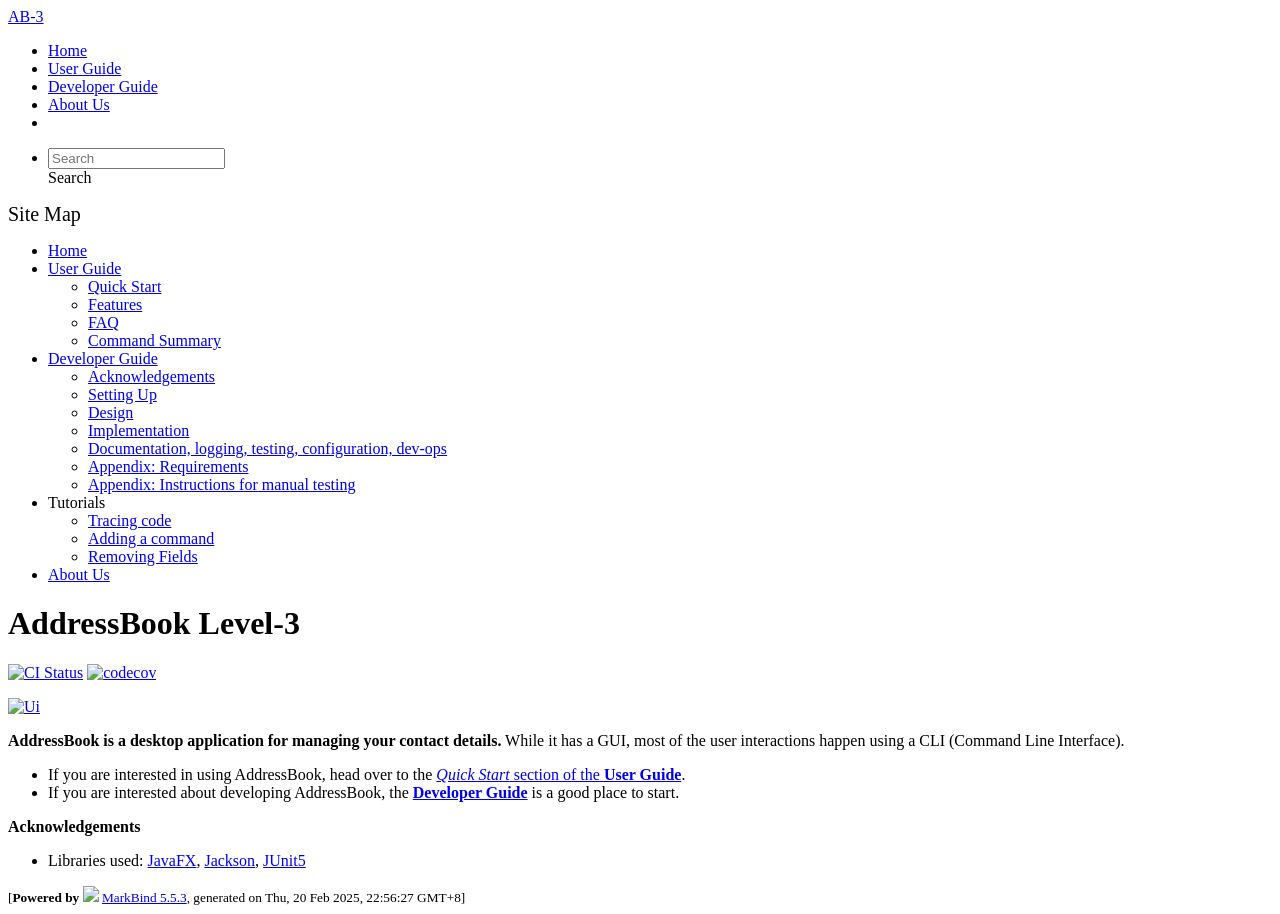
==== index.html @ 4b369e6e "deploy: 7f920ec896d0d61a5bf17504daa3110125c035c9" ====
<!DOCTYPE html>
<html>
<head>
    <meta charset="utf-8">
    <meta http-equiv="X-UA-Compatible" content="IE=edge">
    <meta name="generator" content="MarkBind 5.5.3">
    <meta name="viewport" content="width=device-width, initial-scale=1"><title>AddressBook Level-3</title> <link rel="stylesheet" href="/tp/markbind/css/bootstrap.min.css"> <link rel="stylesheet" href="/tp/markbind/fontawesome/css/all.min.css"> <link rel="stylesheet" href="/tp/markbind/glyphicons/css/bootstrap-glyphicons.min.css"><link rel="stylesheet" href="/tp/markbind/css/codeblock-light.min.css"><link rel="stylesheet" href="/tp/markbind/css/markbind.min.css"><link rel="stylesheet" href="/tp/plugins/markbind-plugin-anchors/markbind-plugin-anchors.css"><link rel="stylesheet" href="/tp/plugins/markbind-plugin-tree/markbind-plugin-tree.css">
    
  <link rel="stylesheet" href="/tp/stylesheets/main.css">
<link rel="icon" href="/tp/images/SeEduLogo.png"></head>
<script>
  const baseUrl = '/tp'
</script>
<body >
<div id="app" data-server-rendered="true"><header sticky=""><div data-v-7c0fd418><nav class="navbar navbar-expand-md d-print-none navbar-dark bg-dark" data-v-7c0fd418><div class="container-fluid" data-v-7c0fd418><div class="navbar-left" data-v-7c0fd418><a href="/tp/index.html" title="Home" class="navbar-brand" data-v-7c0fd418>AB-3</a></div> <div class="navbar-default" data-v-7c0fd418><ul class="navbar-nav me-auto mt-2 mt-lg-0" data-v-7c0fd418> <li data-v-7c0fd418><a href="/tp/index.html" class="nav-link" data-v-7c0fd418>Home</a></li> <li data-v-7c0fd418><a href="/tp/UserGuide.html" class="nav-link" data-v-7c0fd418>User Guide</a></li> <li data-v-7c0fd418><a href="/tp/DeveloperGuide.html" class="nav-link" data-v-7c0fd418>Developer Guide</a></li> <li data-v-7c0fd418><a href="/tp/AboutUs.html" class="nav-link" data-v-7c0fd418>About Us</a></li> <li data-v-7c0fd418><a href="https://github.com/se-edu/addressbook-level3" target="_blank" class="nav-link" data-v-7c0fd418><span data-v-7c0fd418><span aria-hidden="true" class="fab fa-github" data-v-7c0fd418></span></span></a></li></ul></div> <ul class="navbar-nav navbar-right" data-v-7c0fd418><li data-v-7c0fd418><form class="navbar-form" data-v-7c0fd418><div class="dropdown" style="position:relative;" data-v-4f6e9aec><input data-bs-toggle="dropdown" type="text" placeholder="Search" autocomplete="off" value="" class="form-control" data-v-4f6e9aec> <div class="form-control placeholder-div-hidden" data-v-4f6e9aec>
      Search
    </div> <ul class="dropdown-menu search-dropdown-menu dropdown-menu-hidden dropdown-menu-end" data-v-4f6e9aec></ul></div></form></li></ul></div></nav> <div class="lower-navbar-container" style="display:none;" data-v-7c0fd418><!----> <!----></div></div></header> <div id="flex-body"><nav id="site-nav" data-v-e6005420><div class="site-nav-top" data-v-e6005420><div class="fw-bold mb-2" style="font-size:1.25rem;" data-v-e6005420>Site Map</div></div> <div class="nav-component slim-scroll" data-v-e6005420><div class="site-nav-root"><ul class="site-nav-list site-nav-list-root" data-v-e6005420><li data-v-e6005420><div onclick="handleSiteNavClick(this)" class="site-nav-default-list-item site-nav-list-item-0" data-v-e6005420><a href="/tp/index.html" data-v-e6005420>Home</a></div></li> <li data-v-e6005420><div onclick="handleSiteNavClick(this)" class="site-nav-default-list-item site-nav-list-item-0" data-v-e6005420><a href="/tp/UserGuide.html" data-v-e6005420>User Guide</a> <div class="site-nav-dropdown-btn-container" data-v-e6005420><i onclick="handleSiteNavClick(this.parentNode.parentNode, false); event.stopPropagation();" class="site-nav-dropdown-btn-icon site-nav-rotate-icon" data-v-e6005420><span aria-hidden="true" class="glyphicon glyphicon-menu-down" data-v-e6005420></span></i></div></div><ul class="site-nav-dropdown-container site-nav-dropdown-container-open site-nav-list" data-v-e6005420><li data-v-e6005420><div onclick="handleSiteNavClick(this)" class="site-nav-default-list-item site-nav-list-item-1" data-v-e6005420><a href="/tp/UserGuide.html#quick-start" data-v-e6005420>Quick Start</a></div></li> <li data-v-e6005420><div onclick="handleSiteNavClick(this)" class="site-nav-default-list-item site-nav-list-item-1" data-v-e6005420><a href="/tp/UserGuide.html#features" data-v-e6005420>Features</a></div></li> <li data-v-e6005420><div onclick="handleSiteNavClick(this)" class="site-nav-default-list-item site-nav-list-item-1" data-v-e6005420><a href="/tp/UserGuide.html#faq" data-v-e6005420>FAQ</a></div></li> <li data-v-e6005420><div onclick="handleSiteNavClick(this)" class="site-nav-default-list-item site-nav-list-item-1" data-v-e6005420><a href="/tp/UserGuide.html#faq" data-v-e6005420>Command Summary</a></div></li></ul></li> <li data-v-e6005420><div onclick="handleSiteNavClick(this)" class="site-nav-default-list-item site-nav-list-item-0" data-v-e6005420><a href="/tp/DeveloperGuide.html" data-v-e6005420>Developer Guide</a> <div class="site-nav-dropdown-btn-container" data-v-e6005420><i onclick="handleSiteNavClick(this.parentNode.parentNode, false); event.stopPropagation();" class="site-nav-dropdown-btn-icon site-nav-rotate-icon" data-v-e6005420><span aria-hidden="true" class="glyphicon glyphicon-menu-down" data-v-e6005420></span></i></div></div><ul class="site-nav-dropdown-container site-nav-dropdown-container-open site-nav-list" data-v-e6005420><li data-v-e6005420><div onclick="handleSiteNavClick(this)" class="site-nav-default-list-item site-nav-list-item-1" data-v-e6005420><a href="/tp/DeveloperGuide.html#acknowledgements" data-v-e6005420>Acknowledgements</a></div></li> <li data-v-e6005420><div onclick="handleSiteNavClick(this)" class="site-nav-default-list-item site-nav-list-item-1" data-v-e6005420><a href="/tp/DeveloperGuide.html#setting-up-getting-started" data-v-e6005420>Setting Up</a></div></li> <li data-v-e6005420><div onclick="handleSiteNavClick(this)" class="site-nav-default-list-item site-nav-list-item-1" data-v-e6005420><a href="/tp/DeveloperGuide.html#design" data-v-e6005420>Design</a></div></li> <li data-v-e6005420><div onclick="handleSiteNavClick(this)" class="site-nav-default-list-item site-nav-list-item-1" data-v-e6005420><a href="/tp/DeveloperGuide.html#implementation" data-v-e6005420>Implementation</a></div></li> <li data-v-e6005420><div onclick="handleSiteNavClick(this)" class="site-nav-default-list-item site-nav-list-item-1" data-v-e6005420><a href="/tp/DeveloperGuide.html#documentation-logging-testing-configuration-dev-ops" data-v-e6005420>Documentation, logging, testing, configuration, dev-ops</a></div></li> <li data-v-e6005420><div onclick="handleSiteNavClick(this)" class="site-nav-default-list-item site-nav-list-item-1" data-v-e6005420><a href="/tp/DeveloperGuide.html#appendix-requirements" data-v-e6005420>Appendix: Requirements</a></div></li> <li data-v-e6005420><div onclick="handleSiteNavClick(this)" class="site-nav-default-list-item site-nav-list-item-1" data-v-e6005420><a href="/tp/DeveloperGuide.html#appendix-instructions-for-manual-testing" data-v-e6005420>Appendix: Instructions for manual testing</a></div></li></ul></li> <li data-v-e6005420><div onclick="handleSiteNavClick(this)" class="site-nav-default-list-item site-nav-list-item-0" data-v-e6005420>Tutorials

<div class="site-nav-dropdown-btn-container" data-v-e6005420><i onclick="handleSiteNavClick(this.parentNode.parentNode, false); event.stopPropagation();" class="site-nav-dropdown-btn-icon" data-v-e6005420><span aria-hidden="true" class="glyphicon glyphicon-menu-down" data-v-e6005420></span></i></div></div><ul class="site-nav-dropdown-container site-nav-list" data-v-e6005420><li data-v-e6005420><div onclick="handleSiteNavClick(this)" class="site-nav-default-list-item site-nav-list-item-1" data-v-e6005420><a href="/tp/tutorials/TracingCode.html" data-v-e6005420>Tracing code</a></div></li> <li data-v-e6005420><div onclick="handleSiteNavClick(this)" class="site-nav-default-list-item site-nav-list-item-1" data-v-e6005420><a href="/tp/tutorials/AddRemark.html" data-v-e6005420>Adding a command</a></div></li> <li data-v-e6005420><div onclick="handleSiteNavClick(this)" class="site-nav-default-list-item site-nav-list-item-1" data-v-e6005420><a href="/tp/tutorials/RemovingFields.html" data-v-e6005420>Removing Fields</a></div></li></ul></li> <li data-v-e6005420><div onclick="handleSiteNavClick(this)" class="site-nav-default-list-item site-nav-list-item-0" data-v-e6005420><a href="/tp/AboutUs.html" data-v-e6005420>About Us</a></div></li> <!----></ul></div></div> <!----></nav> <div id="content-wrapper"><h1 id="addressbook-level-3">AddressBook Level-3<a href="#addressbook-level-3" onclick="event.stopPropagation()" class="fa fa-anchor"></a></h1> <p><a href="https://github.com/se-edu/addressbook-level3/actions"><img src="https://github.com/se-edu/addressbook-level3/workflows/Java%20CI/badge.svg" alt="CI Status" class="img-fluid"></a> <a href="https://codecov.io/gh/se-edu/addressbook-level3"><img src="https://codecov.io/gh/se-edu/addressbook-level3/branch/master/graph/badge.svg" alt="codecov" class="img-fluid"></a></p> <p><a href="/tp/images/Ui.png" target="_self"><img src="/tp/images/Ui.png" alt="Ui" class="img-fluid"></a></p> <p><strong>AddressBook is a desktop application for managing your contact details.</strong> While it has a GUI, most of the user interactions happen using a CLI (Command Line Interface).</p> <ul><li>If you are interested in using AddressBook, head over to the <a href="/tp/UserGuide.html#quick-start"><em>Quick Start</em> section of the <strong>User Guide</strong></a>.</li> <li>If you are interested about developing AddressBook, the <a href="/tp/DeveloperGuide.html"><strong>Developer Guide</strong></a> is a good place to start.</li></ul> <p><strong>Acknowledgements</strong></p> <ul><li>Libraries used: <a href="https://openjfx.io/">JavaFX</a>, <a href="https://github.com/FasterXML/jackson">Jackson</a>, <a href="https://github.com/junit-team/junit5">JUnit5</a></li></ul></div> <nav id="page-nav" data-v-e6005420><div class="nav-component slim-scroll" data-v-e6005420></div> <!----></nav> <div aria-hidden="true" class="scroll-top-button fa-lg d-print-none" style="display:none;bottom:2%;right:2%;position:fixed;"><i class="fas fa-arrow-circle-up"></i></div></div> <footer><div class="text-center"><small>[<span><strong>Powered by</strong></span> <img src="https://markbind.org/favicon.ico" width="30"> <a href="https://markbind.org/">MarkBind 5.5.3</a>, generated on Thu, 20 Feb 2025, 22:56:27 GMT+8]</small></div></footer></div>
</body><script src="/tp/markbind/js/bootstrap-utility.min.js"></script>
<script src="/tp/markbind/js/polyfill.min.js"></script>
<script src="/tp/markbind/js/vue.min.js"></script>
<script src="/tp/markbind/js/markbind.min.js"></script>
<script src="index.page-vue-render.js"></script>
<script>
  MarkBind.setupWithSearch()
</script>
</html>
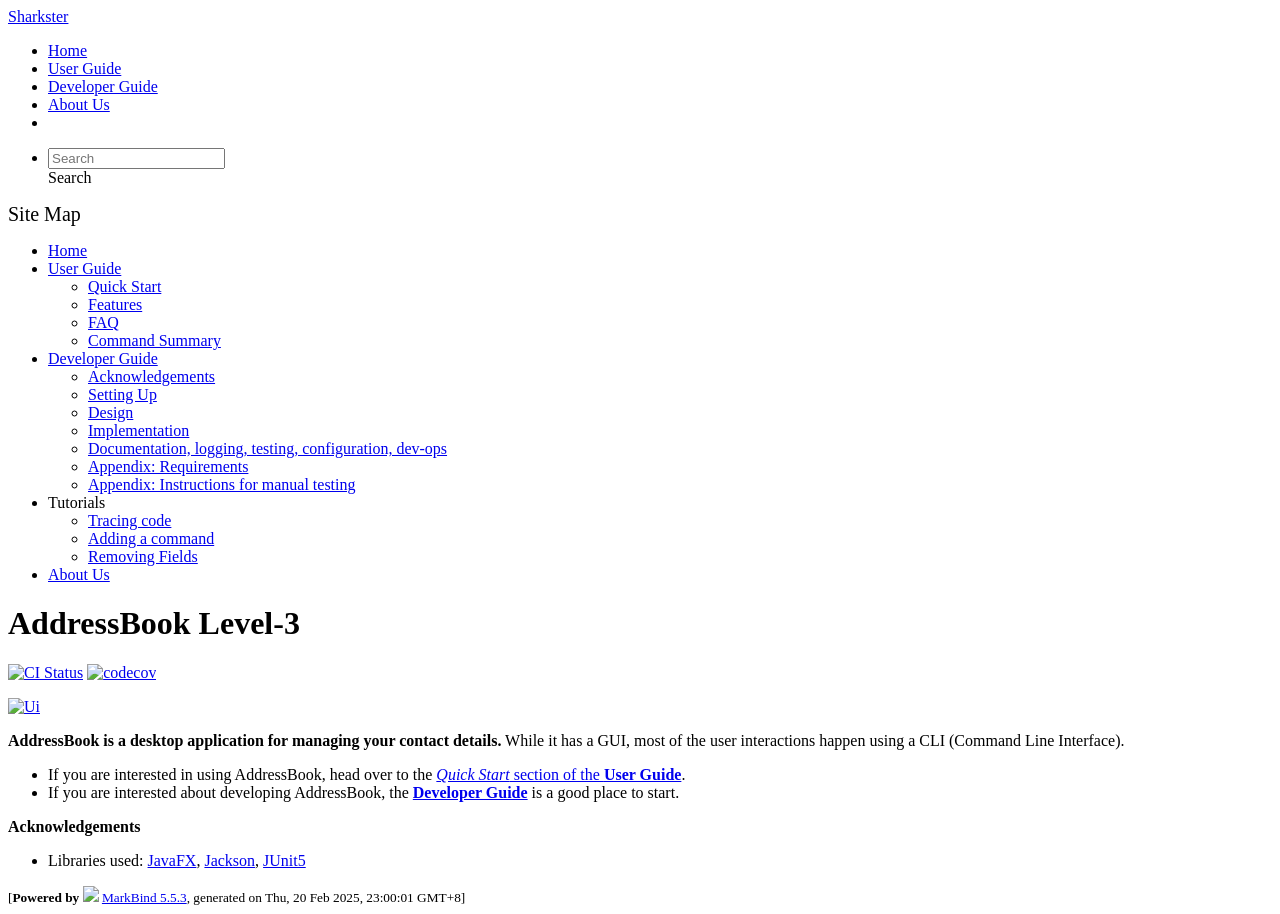
==== commit 88c28231: "deploy: 29cfdcfcd8a548c58bbde2b3148ef3add303df1e" ====
--- a/index.html
+++ b/index.html
@@ -4,7 +4,7 @@
     <meta charset="utf-8">
     <meta http-equiv="X-UA-Compatible" content="IE=edge">
     <meta name="generator" content="MarkBind 5.5.3">
-    <meta name="viewport" content="width=device-width, initial-scale=1"><title>AddressBook Level-3</title> <link rel="stylesheet" href="/tp/markbind/css/bootstrap.min.css"> <link rel="stylesheet" href="/tp/markbind/fontawesome/css/all.min.css"> <link rel="stylesheet" href="/tp/markbind/glyphicons/css/bootstrap-glyphicons.min.css"><link rel="stylesheet" href="/tp/markbind/css/codeblock-light.min.css"><link rel="stylesheet" href="/tp/markbind/css/markbind.min.css"><link rel="stylesheet" href="/tp/plugins/markbind-plugin-anchors/markbind-plugin-anchors.css"><link rel="stylesheet" href="/tp/plugins/markbind-plugin-tree/markbind-plugin-tree.css">
+    <meta name="viewport" content="width=device-width, initial-scale=1"><title>Sharkster - AddressBook Level-3</title> <link rel="stylesheet" href="/tp/markbind/css/bootstrap.min.css"> <link rel="stylesheet" href="/tp/markbind/fontawesome/css/all.min.css"> <link rel="stylesheet" href="/tp/markbind/glyphicons/css/bootstrap-glyphicons.min.css"><link rel="stylesheet" href="/tp/markbind/css/codeblock-light.min.css"><link rel="stylesheet" href="/tp/markbind/css/markbind.min.css"><link rel="stylesheet" href="/tp/plugins/markbind-plugin-anchors/markbind-plugin-anchors.css"><link rel="stylesheet" href="/tp/plugins/markbind-plugin-tree/markbind-plugin-tree.css">
     
   <link rel="stylesheet" href="/tp/stylesheets/main.css">
 <link rel="icon" href="/tp/images/SeEduLogo.png"></head>
@@ -12,11 +12,11 @@
   const baseUrl = '/tp'
 </script>
 <body >
-<div id="app" data-server-rendered="true"><header sticky=""><div data-v-7c0fd418><nav class="navbar navbar-expand-md d-print-none navbar-dark bg-dark" data-v-7c0fd418><div class="container-fluid" data-v-7c0fd418><div class="navbar-left" data-v-7c0fd418><a href="/tp/index.html" title="Home" class="navbar-brand" data-v-7c0fd418>AB-3</a></div> <div class="navbar-default" data-v-7c0fd418><ul class="navbar-nav me-auto mt-2 mt-lg-0" data-v-7c0fd418> <li data-v-7c0fd418><a href="/tp/index.html" class="nav-link" data-v-7c0fd418>Home</a></li> <li data-v-7c0fd418><a href="/tp/UserGuide.html" class="nav-link" data-v-7c0fd418>User Guide</a></li> <li data-v-7c0fd418><a href="/tp/DeveloperGuide.html" class="nav-link" data-v-7c0fd418>Developer Guide</a></li> <li data-v-7c0fd418><a href="/tp/AboutUs.html" class="nav-link" data-v-7c0fd418>About Us</a></li> <li data-v-7c0fd418><a href="https://github.com/se-edu/addressbook-level3" target="_blank" class="nav-link" data-v-7c0fd418><span data-v-7c0fd418><span aria-hidden="true" class="fab fa-github" data-v-7c0fd418></span></span></a></li></ul></div> <ul class="navbar-nav navbar-right" data-v-7c0fd418><li data-v-7c0fd418><form class="navbar-form" data-v-7c0fd418><div class="dropdown" style="position:relative;" data-v-4f6e9aec><input data-bs-toggle="dropdown" type="text" placeholder="Search" autocomplete="off" value="" class="form-control" data-v-4f6e9aec> <div class="form-control placeholder-div-hidden" data-v-4f6e9aec>
+<div id="app" data-server-rendered="true"><header sticky=""><div data-v-7c0fd418><nav class="navbar navbar-expand-md d-print-none navbar-dark bg-dark" data-v-7c0fd418><div class="container-fluid" data-v-7c0fd418><div class="navbar-left" data-v-7c0fd418><a href="/tp/index.html" title="Home" class="navbar-brand" data-v-7c0fd418>Sharkster</a></div> <div class="navbar-default" data-v-7c0fd418><ul class="navbar-nav me-auto mt-2 mt-lg-0" data-v-7c0fd418> <li data-v-7c0fd418><a href="/tp/index.html" class="nav-link" data-v-7c0fd418>Home</a></li> <li data-v-7c0fd418><a href="/tp/UserGuide.html" class="nav-link" data-v-7c0fd418>User Guide</a></li> <li data-v-7c0fd418><a href="/tp/DeveloperGuide.html" class="nav-link" data-v-7c0fd418>Developer Guide</a></li> <li data-v-7c0fd418><a href="/tp/AboutUs.html" class="nav-link" data-v-7c0fd418>About Us</a></li> <li data-v-7c0fd418><a href="https://github.com/se-edu/addressbook-level3" target="_blank" class="nav-link" data-v-7c0fd418><span data-v-7c0fd418><span aria-hidden="true" class="fab fa-github" data-v-7c0fd418></span></span></a></li></ul></div> <ul class="navbar-nav navbar-right" data-v-7c0fd418><li data-v-7c0fd418><form class="navbar-form" data-v-7c0fd418><div class="dropdown" style="position:relative;" data-v-4f6e9aec><input data-bs-toggle="dropdown" type="text" placeholder="Search" autocomplete="off" value="" class="form-control" data-v-4f6e9aec> <div class="form-control placeholder-div-hidden" data-v-4f6e9aec>
       Search
     </div> <ul class="dropdown-menu search-dropdown-menu dropdown-menu-hidden dropdown-menu-end" data-v-4f6e9aec></ul></div></form></li></ul></div></nav> <div class="lower-navbar-container" style="display:none;" data-v-7c0fd418><!----> <!----></div></div></header> <div id="flex-body"><nav id="site-nav" data-v-e6005420><div class="site-nav-top" data-v-e6005420><div class="fw-bold mb-2" style="font-size:1.25rem;" data-v-e6005420>Site Map</div></div> <div class="nav-component slim-scroll" data-v-e6005420><div class="site-nav-root"><ul class="site-nav-list site-nav-list-root" data-v-e6005420><li data-v-e6005420><div onclick="handleSiteNavClick(this)" class="site-nav-default-list-item site-nav-list-item-0" data-v-e6005420><a href="/tp/index.html" data-v-e6005420>Home</a></div></li> <li data-v-e6005420><div onclick="handleSiteNavClick(this)" class="site-nav-default-list-item site-nav-list-item-0" data-v-e6005420><a href="/tp/UserGuide.html" data-v-e6005420>User Guide</a> <div class="site-nav-dropdown-btn-container" data-v-e6005420><i onclick="handleSiteNavClick(this.parentNode.parentNode, false); event.stopPropagation();" class="site-nav-dropdown-btn-icon site-nav-rotate-icon" data-v-e6005420><span aria-hidden="true" class="glyphicon glyphicon-menu-down" data-v-e6005420></span></i></div></div><ul class="site-nav-dropdown-container site-nav-dropdown-container-open site-nav-list" data-v-e6005420><li data-v-e6005420><div onclick="handleSiteNavClick(this)" class="site-nav-default-list-item site-nav-list-item-1" data-v-e6005420><a href="/tp/UserGuide.html#quick-start" data-v-e6005420>Quick Start</a></div></li> <li data-v-e6005420><div onclick="handleSiteNavClick(this)" class="site-nav-default-list-item site-nav-list-item-1" data-v-e6005420><a href="/tp/UserGuide.html#features" data-v-e6005420>Features</a></div></li> <li data-v-e6005420><div onclick="handleSiteNavClick(this)" class="site-nav-default-list-item site-nav-list-item-1" data-v-e6005420><a href="/tp/UserGuide.html#faq" data-v-e6005420>FAQ</a></div></li> <li data-v-e6005420><div onclick="handleSiteNavClick(this)" class="site-nav-default-list-item site-nav-list-item-1" data-v-e6005420><a href="/tp/UserGuide.html#faq" data-v-e6005420>Command Summary</a></div></li></ul></li> <li data-v-e6005420><div onclick="handleSiteNavClick(this)" class="site-nav-default-list-item site-nav-list-item-0" data-v-e6005420><a href="/tp/DeveloperGuide.html" data-v-e6005420>Developer Guide</a> <div class="site-nav-dropdown-btn-container" data-v-e6005420><i onclick="handleSiteNavClick(this.parentNode.parentNode, false); event.stopPropagation();" class="site-nav-dropdown-btn-icon site-nav-rotate-icon" data-v-e6005420><span aria-hidden="true" class="glyphicon glyphicon-menu-down" data-v-e6005420></span></i></div></div><ul class="site-nav-dropdown-container site-nav-dropdown-container-open site-nav-list" data-v-e6005420><li data-v-e6005420><div onclick="handleSiteNavClick(this)" class="site-nav-default-list-item site-nav-list-item-1" data-v-e6005420><a href="/tp/DeveloperGuide.html#acknowledgements" data-v-e6005420>Acknowledgements</a></div></li> <li data-v-e6005420><div onclick="handleSiteNavClick(this)" class="site-nav-default-list-item site-nav-list-item-1" data-v-e6005420><a href="/tp/DeveloperGuide.html#setting-up-getting-started" data-v-e6005420>Setting Up</a></div></li> <li data-v-e6005420><div onclick="handleSiteNavClick(this)" class="site-nav-default-list-item site-nav-list-item-1" data-v-e6005420><a href="/tp/DeveloperGuide.html#design" data-v-e6005420>Design</a></div></li> <li data-v-e6005420><div onclick="handleSiteNavClick(this)" class="site-nav-default-list-item site-nav-list-item-1" data-v-e6005420><a href="/tp/DeveloperGuide.html#implementation" data-v-e6005420>Implementation</a></div></li> <li data-v-e6005420><div onclick="handleSiteNavClick(this)" class="site-nav-default-list-item site-nav-list-item-1" data-v-e6005420><a href="/tp/DeveloperGuide.html#documentation-logging-testing-configuration-dev-ops" data-v-e6005420>Documentation, logging, testing, configuration, dev-ops</a></div></li> <li data-v-e6005420><div onclick="handleSiteNavClick(this)" class="site-nav-default-list-item site-nav-list-item-1" data-v-e6005420><a href="/tp/DeveloperGuide.html#appendix-requirements" data-v-e6005420>Appendix: Requirements</a></div></li> <li data-v-e6005420><div onclick="handleSiteNavClick(this)" class="site-nav-default-list-item site-nav-list-item-1" data-v-e6005420><a href="/tp/DeveloperGuide.html#appendix-instructions-for-manual-testing" data-v-e6005420>Appendix: Instructions for manual testing</a></div></li></ul></li> <li data-v-e6005420><div onclick="handleSiteNavClick(this)" class="site-nav-default-list-item site-nav-list-item-0" data-v-e6005420>Tutorials
 
-<div class="site-nav-dropdown-btn-container" data-v-e6005420><i onclick="handleSiteNavClick(this.parentNode.parentNode, false); event.stopPropagation();" class="site-nav-dropdown-btn-icon" data-v-e6005420><span aria-hidden="true" class="glyphicon glyphicon-menu-down" data-v-e6005420></span></i></div></div><ul class="site-nav-dropdown-container site-nav-list" data-v-e6005420><li data-v-e6005420><div onclick="handleSiteNavClick(this)" class="site-nav-default-list-item site-nav-list-item-1" data-v-e6005420><a href="/tp/tutorials/TracingCode.html" data-v-e6005420>Tracing code</a></div></li> <li data-v-e6005420><div onclick="handleSiteNavClick(this)" class="site-nav-default-list-item site-nav-list-item-1" data-v-e6005420><a href="/tp/tutorials/AddRemark.html" data-v-e6005420>Adding a command</a></div></li> <li data-v-e6005420><div onclick="handleSiteNavClick(this)" class="site-nav-default-list-item site-nav-list-item-1" data-v-e6005420><a href="/tp/tutorials/RemovingFields.html" data-v-e6005420>Removing Fields</a></div></li></ul></li> <li data-v-e6005420><div onclick="handleSiteNavClick(this)" class="site-nav-default-list-item site-nav-list-item-0" data-v-e6005420><a href="/tp/AboutUs.html" data-v-e6005420>About Us</a></div></li> <!----></ul></div></div> <!----></nav> <div id="content-wrapper"><h1 id="addressbook-level-3">AddressBook Level-3<a href="#addressbook-level-3" onclick="event.stopPropagation()" class="fa fa-anchor"></a></h1> <p><a href="https://github.com/se-edu/addressbook-level3/actions"><img src="https://github.com/se-edu/addressbook-level3/workflows/Java%20CI/badge.svg" alt="CI Status" class="img-fluid"></a> <a href="https://codecov.io/gh/se-edu/addressbook-level3"><img src="https://codecov.io/gh/se-edu/addressbook-level3/branch/master/graph/badge.svg" alt="codecov" class="img-fluid"></a></p> <p><a href="/tp/images/Ui.png" target="_self"><img src="/tp/images/Ui.png" alt="Ui" class="img-fluid"></a></p> <p><strong>AddressBook is a desktop application for managing your contact details.</strong> While it has a GUI, most of the user interactions happen using a CLI (Command Line Interface).</p> <ul><li>If you are interested in using AddressBook, head over to the <a href="/tp/UserGuide.html#quick-start"><em>Quick Start</em> section of the <strong>User Guide</strong></a>.</li> <li>If you are interested about developing AddressBook, the <a href="/tp/DeveloperGuide.html"><strong>Developer Guide</strong></a> is a good place to start.</li></ul> <p><strong>Acknowledgements</strong></p> <ul><li>Libraries used: <a href="https://openjfx.io/">JavaFX</a>, <a href="https://github.com/FasterXML/jackson">Jackson</a>, <a href="https://github.com/junit-team/junit5">JUnit5</a></li></ul></div> <nav id="page-nav" data-v-e6005420><div class="nav-component slim-scroll" data-v-e6005420></div> <!----></nav> <div aria-hidden="true" class="scroll-top-button fa-lg d-print-none" style="display:none;bottom:2%;right:2%;position:fixed;"><i class="fas fa-arrow-circle-up"></i></div></div> <footer><div class="text-center"><small>[<span><strong>Powered by</strong></span> <img src="https://markbind.org/favicon.ico" width="30"> <a href="https://markbind.org/">MarkBind 5.5.3</a>, generated on Thu, 20 Feb 2025, 22:56:27 GMT+8]</small></div></footer></div>
+<div class="site-nav-dropdown-btn-container" data-v-e6005420><i onclick="handleSiteNavClick(this.parentNode.parentNode, false); event.stopPropagation();" class="site-nav-dropdown-btn-icon" data-v-e6005420><span aria-hidden="true" class="glyphicon glyphicon-menu-down" data-v-e6005420></span></i></div></div><ul class="site-nav-dropdown-container site-nav-list" data-v-e6005420><li data-v-e6005420><div onclick="handleSiteNavClick(this)" class="site-nav-default-list-item site-nav-list-item-1" data-v-e6005420><a href="/tp/tutorials/TracingCode.html" data-v-e6005420>Tracing code</a></div></li> <li data-v-e6005420><div onclick="handleSiteNavClick(this)" class="site-nav-default-list-item site-nav-list-item-1" data-v-e6005420><a href="/tp/tutorials/AddRemark.html" data-v-e6005420>Adding a command</a></div></li> <li data-v-e6005420><div onclick="handleSiteNavClick(this)" class="site-nav-default-list-item site-nav-list-item-1" data-v-e6005420><a href="/tp/tutorials/RemovingFields.html" data-v-e6005420>Removing Fields</a></div></li></ul></li> <li data-v-e6005420><div onclick="handleSiteNavClick(this)" class="site-nav-default-list-item site-nav-list-item-0" data-v-e6005420><a href="/tp/AboutUs.html" data-v-e6005420>About Us</a></div></li> <!----></ul></div></div> <!----></nav> <div id="content-wrapper"><h1 id="addressbook-level-3">AddressBook Level-3<a href="#addressbook-level-3" onclick="event.stopPropagation()" class="fa fa-anchor"></a></h1> <p><a href="https://github.com/se-edu/addressbook-level3/actions"><img src="https://github.com/se-edu/addressbook-level3/workflows/Java%20CI/badge.svg" alt="CI Status" class="img-fluid"></a> <a href="https://codecov.io/gh/se-edu/addressbook-level3"><img src="https://codecov.io/gh/se-edu/addressbook-level3/branch/master/graph/badge.svg" alt="codecov" class="img-fluid"></a></p> <p><a href="/tp/images/Ui.png" target="_self"><img src="/tp/images/Ui.png" alt="Ui" class="img-fluid"></a></p> <p><strong>AddressBook is a desktop application for managing your contact details.</strong> While it has a GUI, most of the user interactions happen using a CLI (Command Line Interface).</p> <ul><li>If you are interested in using AddressBook, head over to the <a href="/tp/UserGuide.html#quick-start"><em>Quick Start</em> section of the <strong>User Guide</strong></a>.</li> <li>If you are interested about developing AddressBook, the <a href="/tp/DeveloperGuide.html"><strong>Developer Guide</strong></a> is a good place to start.</li></ul> <p><strong>Acknowledgements</strong></p> <ul><li>Libraries used: <a href="https://openjfx.io/">JavaFX</a>, <a href="https://github.com/FasterXML/jackson">Jackson</a>, <a href="https://github.com/junit-team/junit5">JUnit5</a></li></ul></div> <nav id="page-nav" data-v-e6005420><div class="nav-component slim-scroll" data-v-e6005420></div> <!----></nav> <div aria-hidden="true" class="scroll-top-button fa-lg d-print-none" style="display:none;bottom:2%;right:2%;position:fixed;"><i class="fas fa-arrow-circle-up"></i></div></div> <footer><div class="text-center"><small>[<span><strong>Powered by</strong></span> <img src="https://markbind.org/favicon.ico" width="30"> <a href="https://markbind.org/">MarkBind 5.5.3</a>, generated on Thu, 20 Feb 2025, 23:00:01 GMT+8]</small></div></footer></div>
 </body><script src="/tp/markbind/js/bootstrap-utility.min.js"></script>
 <script src="/tp/markbind/js/polyfill.min.js"></script>
 <script src="/tp/markbind/js/vue.min.js"></script>
